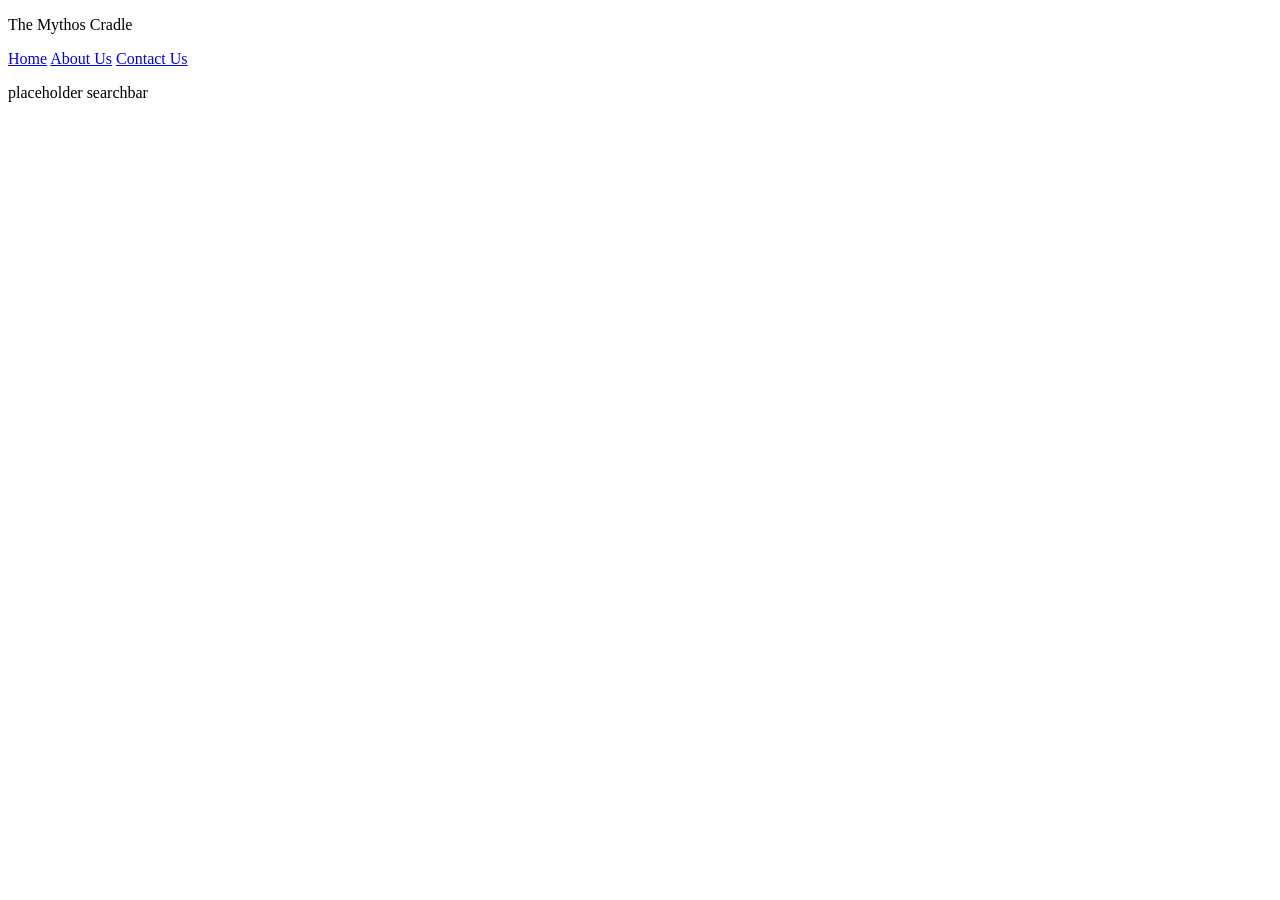
==== pages/about.html @ d7e97ef3 "navigation bar on each page" ====
<!DOCTYPE html>
<html lang="en">

<!-- Basically the preamble -->
<head>
    <meta charset="UTF-8"> <!-- a void tag that specifies the character encoding for the HTML document -->
    <meta http-equiv="X-UA-Compatible" content="IE-edge"> <!-- a void tag that specifies the compatibility mode for Internet Explorer -->
    <meta name="viewport" content="width=device-width, initial-scale=1.0"> <!-- a void tag that sets the viewport to make the website look good on all devices -->
    <meta keywords="adoption, mythical, pet, dragon, fantasy"> <!-- a void tag that provides metadata about the HTML document, such as keywords for search engines -->
    <meta name="author" content="Adam Sendzul"> <!-- a void tag that specifies the author of the HTML document -->
    <title>Adopt a Mythical Pet</title> <!-- the title of the HTML document, which is displayed in the browser's title bar or tab -->
    <link rel="stylesheet" href="css/main.css"> <!-- a void tag that links to an external CSS file for styling the HTML document -->

</head>

<!-- The body of the HTML document, which contains the content that will be displayed on the web page -->
<body>

    <!-- The header section of the web page, which contains the logo, navigation menu, and other important information -->
    <header>
        <div class="navbar">
            <div class="logo">
                <p>The Mythos Cradle</p>
            </div>

            <div class="navLinks">
                <a href="../index.html">Home</a>
                <a href="#">About Us</a>
                <a href="/pages/contact.html">Contact Us</a>
            </div>

            <div class="searchBar">
                <p>placeholder searchbar</p>
            </div>
        </div>

    </header>

</body>
</html>
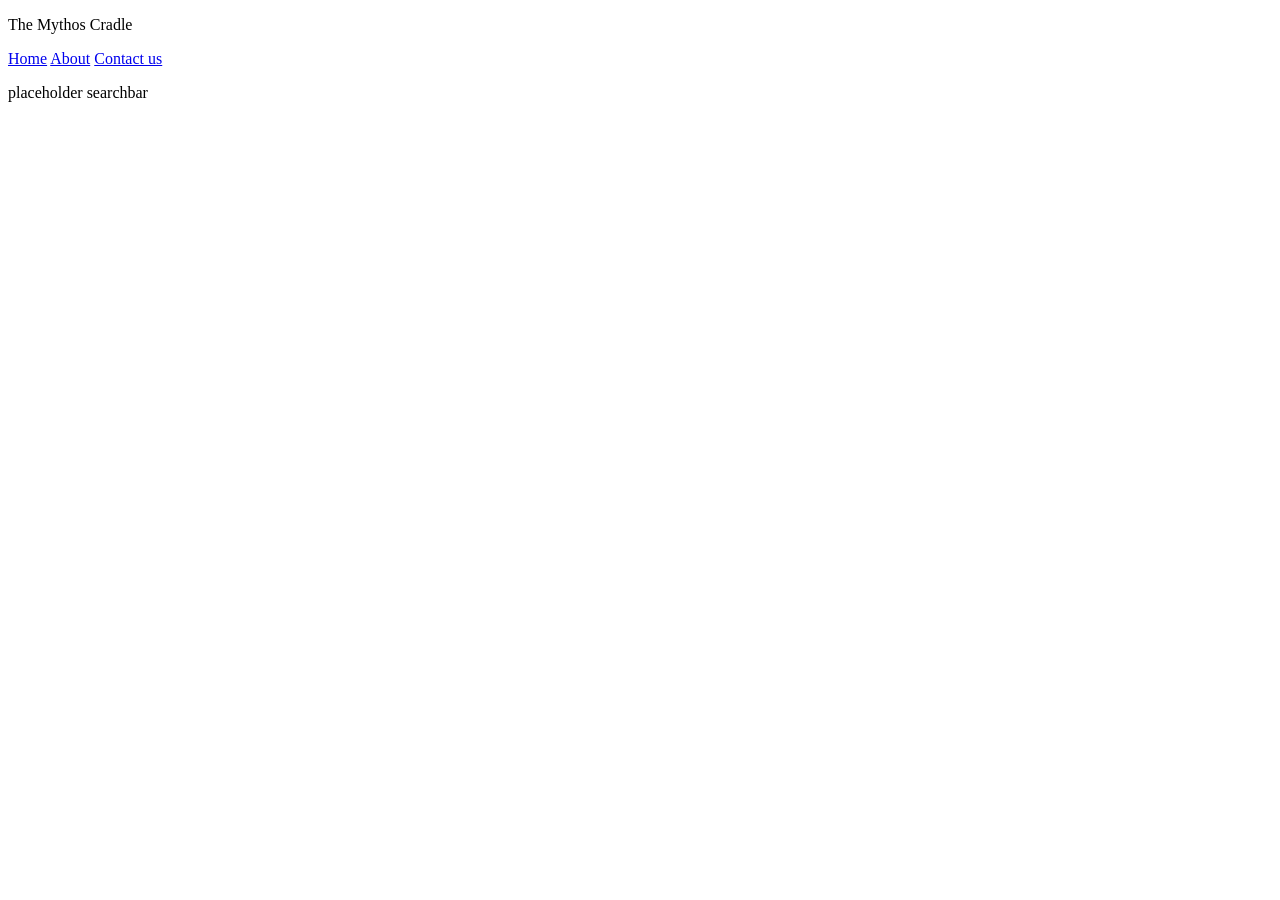
==== commit 23219963: "updated navbar on both other pages" ====
--- a/pages/about.html
+++ b/pages/about.html
@@ -25,8 +25,8 @@
 
             <div class="navLinks">
                 <a href="../index.html">Home</a>
-                <a href="#">About Us</a>
-                <a href="/pages/contact.html">Contact Us</a>
+                <a href="#">About</a>
+                <a href="/pages/contact.html">Contact us</a>
             </div>
 
             <div class="searchBar">
